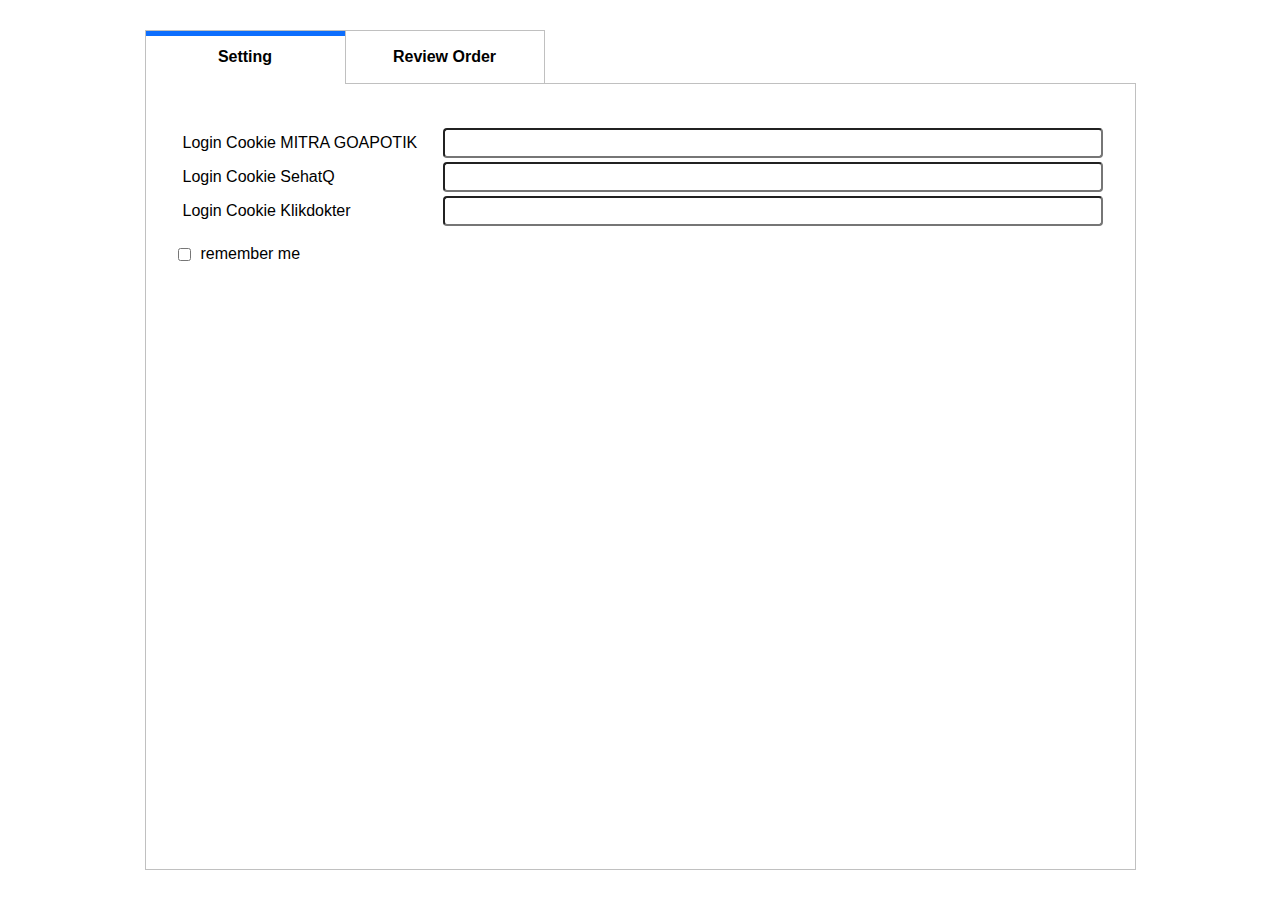
==== user2.html @ 99f7899b "[ADD] Template for User 2" ====
<!DOCTYPE html>
<html lang="en">

<head>
    <meta charset="UTF-8">
    <meta http-equiv="X-UA-Compatible" content="IE=edge">
    <meta name="viewport" content="width=device-width, initial-scale=1.0">
    <title>Bot Apotek 2</title>
    <link rel="stylesheet" href="styles2.css">
    <script src="app2.js" defer></script>
</head>

<body>
    <div class="container">
        <header class="tab">
            <ul class="tab-container">
                <li class="tab-list active" data-tab="update">Setting</li>
                <li class="tab-list" data-tab="daftar">Review Order</li>
            </ul>
            <div class="border-span"></div>
        </header>
        <main class="content">
            <div class="content-layout active">
                <div class="cookie">
                    <div class="form-control">
                        <label class="form-label" for="cookie-goapotik">Login Cookie MITRA GOAPOTIK</label>
                        <input class="form-input" id="cookie-goapotik" type="text">
                    </div>
                    <div class="form-control">
                        <label class="form-label" for="cookie-sehatq">Login Cookie SehatQ</label>
                        <input class="form-input" id="cookie-sehatq" type="text">
                    </div>
                    <div class="form-control">
                        <label class="form-label" for="cookie-klikdokter">Login Cookie Klikdokter</label>
                        <input class="form-input" id="cookie-klikdokter" type="text">
                    </div>
                    <div class="form-control">
                        <input type="checkbox" name="remember-me" id="remember-me">
                        <label for="remember-me" class="form-label">remember me</label>
                    </div>
                </div>
            </div>
            <div class="content-layout">
                <div class="table-wrapper">
                    <table>
                        <thead>
                            <th>Pilih</th>
                            <th class="header-medium">Sumber</th>
                            <th class="hedaer-large">Akan Expired Pada</th>
                            <th class="hedaer-large">No Invoke</th>
                            <th>Proses</th>
                        </thead>
                        <tbody>
                            <tr>
                                <td>1</td>
                                <td>SehatQ</td>
                                <td>Lorem ipsum dolor sit amet consectetur adipisicing elit. Voluptas, harum.</td>
                                <td>Lorem ipsum dolor sit amet consectetur adipisicing elit. Voluptas, harum.</td>
                                <td>
                                    <div class="form-control">
                                        <input id="pilih1" type="checkbox">
                                        <label class="form-label" for="pilih1">Terima</label>
                                    </div>
                                    <div class="form-control">
                                        <input id="nanti1" type="checkbox">
                                        <label class="form-label" for="nanti">Nanti</label>
                                    </div>
                                </td>
                            </tr>
                            <tr>
                                <td>1</td>
                                <td>SehatQ</td>
                                <td>Lorem ipsum dolor sit amet consectetur adipisicing elit. Voluptas, harum.</td>
                                <td>Lorem ipsum dolor sit amet consectetur adipisicing elit. Voluptas, harum.</td>
                                <td>
                                    <div class="form-control">
                                        <input id="pilih1" type="checkbox">
                                        <label class="form-label" for="pilih1">Terima</label>
                                    </div>
                                    <div class="form-control">
                                        <input id="nanti1" type="checkbox">
                                        <label class="form-label" for="nanti">Nanti</label>
                                    </div>
                                </td>
                            </tr>
                            <tr>
                                <td>1</td>
                                <td>SehatQ</td>
                                <td>Lorem ipsum dolor sit amet consectetur adipisicing elit. Voluptas, harum.</td>
                                <td>Lorem ipsum dolor sit amet consectetur adipisicing elit. Voluptas, harum.</td>
                                <td>
                                    <div class="form-control">
                                        <input id="pilih1" type="checkbox">
                                        <label class="form-label" for="pilih1">Terima</label>
                                    </div>
                                    <div class="form-control">
                                        <input id="nanti1" type="checkbox">
                                        <label class="form-label" for="nanti">Nanti</label>
                                    </div>
                                </td>
                            </tr>
                    
                        </tbody>
                    </table>
                </div>
            </div>
        </main>
    </div>
</body>

</html>
---- styles2.css ----
:root{
    --primary : #0D6EFD;
    --dark-blue : #0B5ED7;
}

*, 
*::before,
*::after{
    box-sizing: border-box;
    margin: 0;
    padding: 0;
    line-height: 1rem;
    text-decoration: none;
}

body,
html {
    font-family: Arial, Helvetica, sans-serif;
    position: relative;
}

ul{
    list-style: none;
}

.container {
    display: flex;
    flex-direction: column;
    max-width: 991px;
    min-height: 100vh;
    width: 100%;
    height: 100%;
    padding: 30px 0;

    margin-inline: auto;
}

.btn{
    background-color: var(--dark-blue);
    font-weight: 700;
    outline: none;
    cursor: pointer;
    border: var(--primary);
    border-radius: 4px;
    padding: 8px 14px;
    color: white;
    font-size: 14px;
    -webkit-border-radius: 4px;
    -moz-border-radius: 4px;
    -ms-border-radius: 4px;
    -o-border-radius: 4px;
    transition: 125ms linear all;
    -webkit-transition: 125ms linear all;
    -moz-transition: 125ms linear all;
    -ms-transition: 125ms linear all;
    -o-transition: 125ms linear all;
}

.btn:hover{
    background-color: var(--primary);
    border-color: var(--dark-blue);
}

/* Tab */
.tab{
    display: flex;
}

.tab-container {
    display: flex;
}

.tab-list{
    font-weight: bold;
    text-align: center;
    width: 200px;
    padding: 18px 32px;
    cursor: pointer;
    position: relative;
    border: 1px solid silver;
    border-right: none;

}

.tab-list:last-child{
    border: 1px solid silver;
}

.tab-list:not(.active):hover{
    background-color: rgb(244, 239, 239);
    color: rgb(36, 34, 34);
}

.tab-list.active{
    border-bottom: none;
}

.tab-list.active::before{
    content: "";
    position: absolute;
    top: 0;
    left: 0;
    height: 5px;
    width: 100%;
    background-color: var(--primary);
    color: white;
}

.border-span{
    flex: 1;
    border-bottom: 1px solid silver;
}

/* content */

.content{
    flex : 1;
    padding: 40px 20px;

    border: 1px solid silver;
    border-top: none;
}   

.content-layout {
    display: none;
}

.content-layout.active{
    display: block;
}

/* location */

.location{
    margin-bottom: 10px;
}

.location__title { 
    margin-bottom: 10px;
}

.location__label {
    margin-right: 8px;
}


.form-control{
    display: flex;
    gap: 5px;
    align-items: center;
    margin: 4px 12px;
}

.form-control > .form-label{
    margin-inline: 5px;
}

.form-control > .form-input {
    padding: 5px 16px;
    border-radius: 4px;
    -webkit-border-radius: 4px;
    -moz-border-radius: 4px;
    -ms-border-radius: 4px;
    -o-border-radius: 4px;
}

.cookie .form-control:last-child{
    margin-top: 20px;
}

.cookie .form-label{
    width: 250px;
}

.cookie .form-input{
    flex: 1;
}

.option{
    margin-top: 20px;
    display: flex;
}

.option__markup , .option__other {
    flex : 1;
}

.markup{
    display: flex;
    align-items: center;
}

.markup .form-control {
    flex: 1;
}

.update-form {
    display: flex;
    margin-block: 12px;
}

.daftar-order{
    display: flex;
}

.table-wrapper{
    width: 100%;
    height: 400px;
    overflow: scroll;
}

table{
    margin: 0 auto;
    table-layout: fixed;
    width: max-content;
}

th{
    padding: 10px 12px;
}

.header-small{
    width: 80px;
}

.header-medium{
    width: 150px;
}

.hedaer-large{
    width: 300px;
}

th:first-child, tr>td:first-child{
    text-align: center;
}

tbody > tr:nth-child(odd){
    background-color: rgb(244, 244, 244) ;
}

td{
    padding: 10px;
}
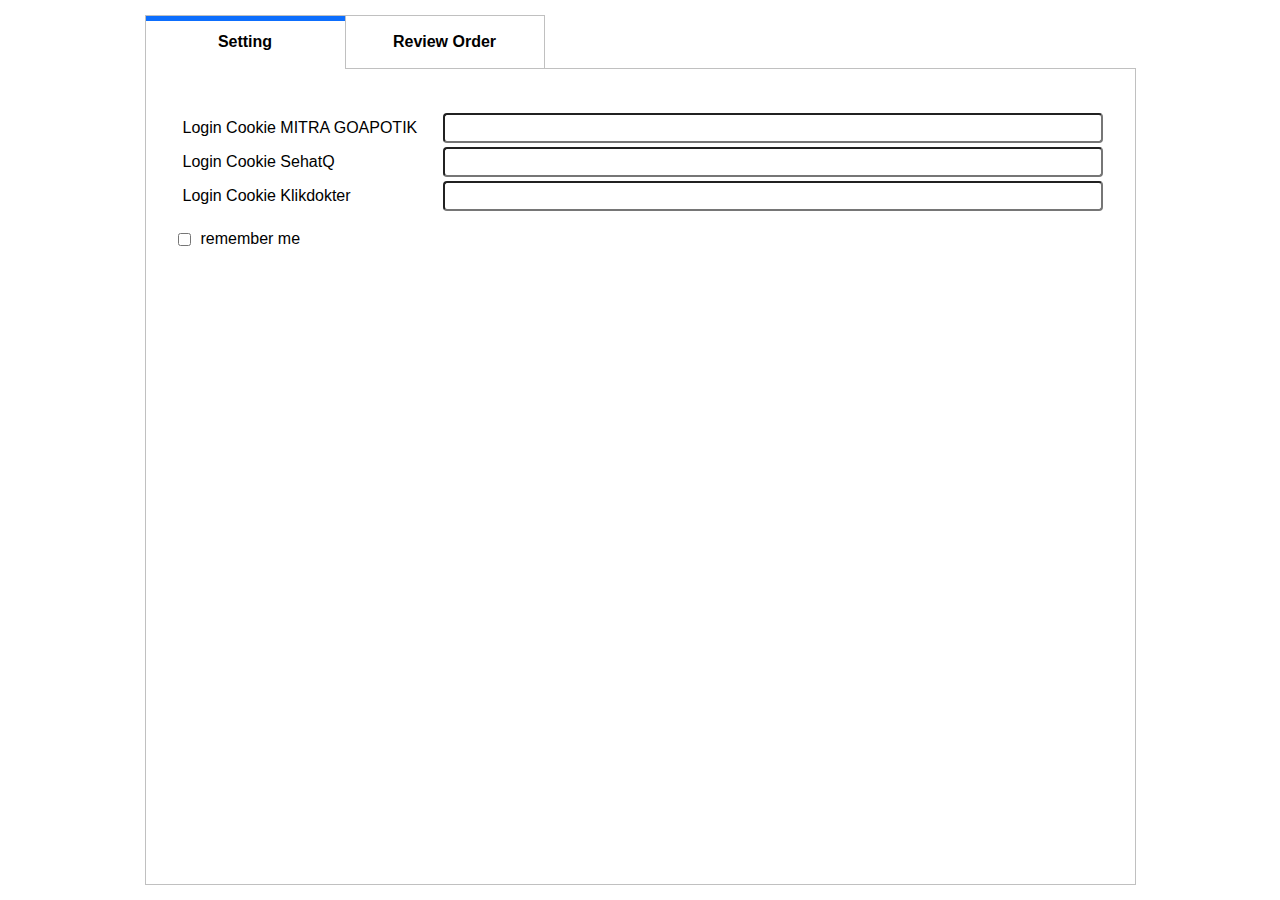
==== commit 28884e96: "[ADD] app2" ====
--- a/user2.html
+++ b/user2.html
@@ -52,7 +52,7 @@
                         </thead>
                         <tbody>
                             <tr>
-                                <td>1</td>
+                                <td><input type="checkbox" name="" id=""></td>
                                 <td>SehatQ</td>
                                 <td>Lorem ipsum dolor sit amet consectetur adipisicing elit. Voluptas, harum.</td>
                                 <td>Lorem ipsum dolor sit amet consectetur adipisicing elit. Voluptas, harum.</td>
@@ -68,7 +68,7 @@
                                 </td>
                             </tr>
                             <tr>
-                                <td>1</td>
+                                <td><input type="checkbox" name="" id=""></td>
                                 <td>SehatQ</td>
                                 <td>Lorem ipsum dolor sit amet consectetur adipisicing elit. Voluptas, harum.</td>
                                 <td>Lorem ipsum dolor sit amet consectetur adipisicing elit. Voluptas, harum.</td>
@@ -84,7 +84,7 @@
                                 </td>
                             </tr>
                             <tr>
-                                <td>1</td>
+                                <td><input type="checkbox" name="" id=""></td>
                                 <td>SehatQ</td>
                                 <td>Lorem ipsum dolor sit amet consectetur adipisicing elit. Voluptas, harum.</td>
                                 <td>Lorem ipsum dolor sit amet consectetur adipisicing elit. Voluptas, harum.</td>
@@ -99,9 +99,51 @@
                                     </div>
                                 </td>
                             </tr>
-                    
+                            <tr>
+                                <td><input type="checkbox" name="" id=""></td>
+                                <td>SehatQ</td>
+                                <td>Lorem ipsum dolor sit amet consectetur adipisicing elit. Voluptas, harum.</td>
+                                <td>Lorem ipsum dolor sit amet consectetur adipisicing elit. Voluptas, harum.</td>
+                                <td>
+                                    <div class="form-control">
+                                        <input id="pilih1" type="checkbox">
+                                        <label class="form-label" for="pilih1">Terima</label>
+                                    </div>
+                                    <div class="form-control">
+                                        <input id="nanti1" type="checkbox">
+                                        <label class="form-label" for="nanti">Nanti</label>
+                                    </div>
+                                </td>
+                            </tr>
                         </tbody>
                     </table>
+                </div>
+                <div class="flex flex-col mt-sm">
+                    <div class="form-control">
+                        <input type="checkbox" id="cb-all" class="form-input">
+                        <label for="cb-all" class="form-label">Pilih Semua</label>
+                    </div>
+                    <div class="form-control">
+                        <input type="checkbox" id="cb-all" class="form-input">
+                        <label for="cb-all" class="form-label">Proses terima terpilih & cetak resi sekaligus</label>
+                    </div>
+                    <div class="form-control">
+                        <input type="checkbox" id="cb-all" class="form-input">
+                        <label for="cb-all" class="form-label">Proses nanti terpilih</label>
+                    </div>
+                    <div class="form-control">
+                        <input type="checkbox" id="cb-all" class="form-input">
+                        <label for="cb-all" class="form-label">Remind me pesanan "nanti" dalam 30 menit sebelum expired</label>
+                    </div>
+                    <div class="export-penjualan">
+                        <span>Export Penjualan Mulai</span>
+                        <input type="date" id="penjualan-from">
+                        <span>sampai</span>
+                        <input type="date" id="penjualan-to">
+                            <button class="btn js-btn-download">Unduh .xlsx penjualan</button>
+                    </div>
+                    <div class="message-validate-error-wrapper">
+                    </div>
                 </div>
             </div>
         </main>
--- a/styles2.css
+++ b/styles2.css
@@ -23,6 +23,26 @@
     list-style: none;
 }
 
+.flex{
+    display: flex;
+}
+
+.flex-col{
+    flex-direction: column;
+}
+
+.items-center{
+    align-items: center;
+}
+
+.mt-sm{
+    margin-top: 10px;
+}
+
+.gap-md{
+    gap: 20px;
+}
+
 .container {
     display: flex;
     flex-direction: column;
@@ -30,7 +50,7 @@
     min-height: 100vh;
     width: 100%;
     height: 100%;
-    padding: 30px 0;
+    padding: 15px 0;
 
     margin-inline: auto;
 }
@@ -241,4 +261,35 @@
 
 td{
     padding: 10px;
+}
+
+.export-penjualan{
+    display: flex;
+    margin-top: 10px;
+    align-items: center;
+    gap : 10px;
+}
+
+input[type="date"]{
+    padding: 6px 12px;
+    font-size: 0.9rem;
+    font-weight: 500;
+    outline: none;
+    border-radius: 4px;
+    border: 2px solid;
+    -webkit-border-radius: 4px;
+    -moz-border-radius: 4px;
+    -ms-border-radius: 4px;
+    -o-border-radius: 4px;
+}
+
+
+input[type="date"]:focus{
+    border-color: var(--primary);
+}
+
+.message-error {
+    color: rgb(231, 36, 36);
+    font-size: 1rem;
+    font-weight: 500;
 }